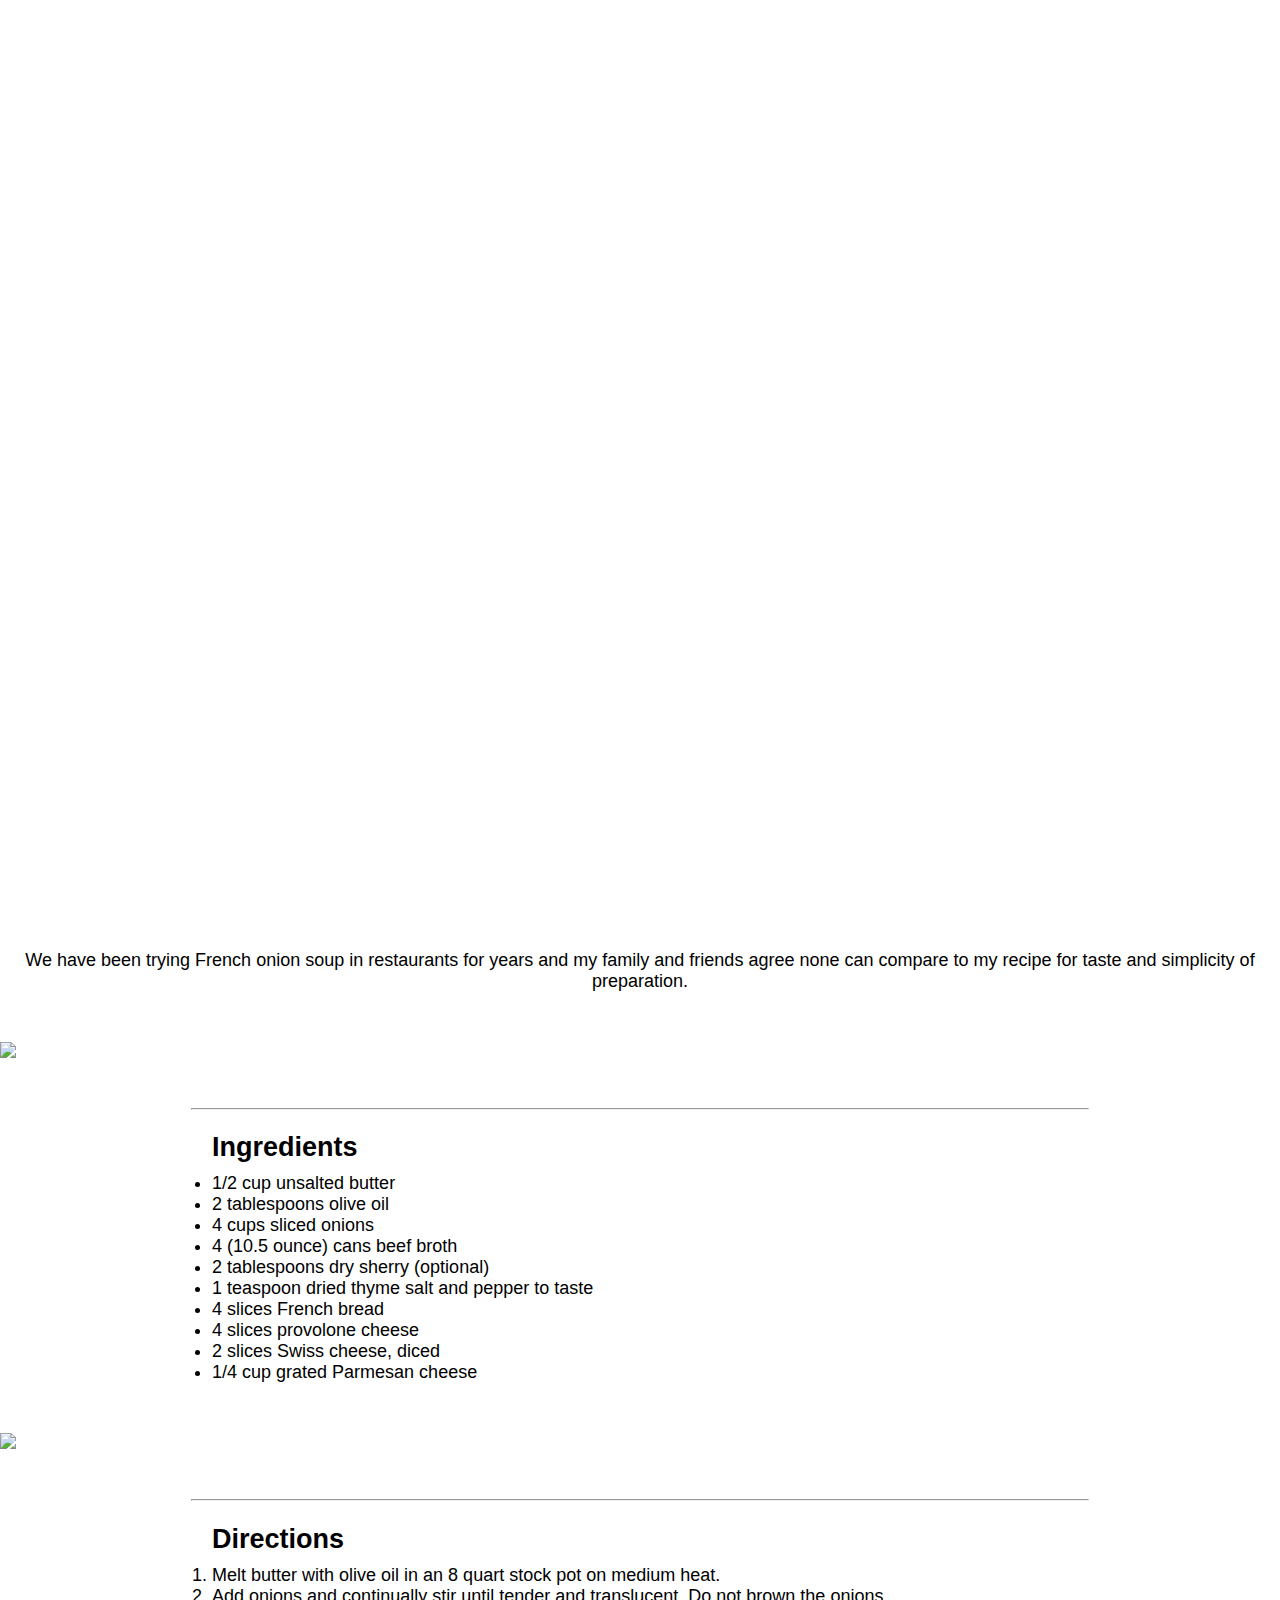
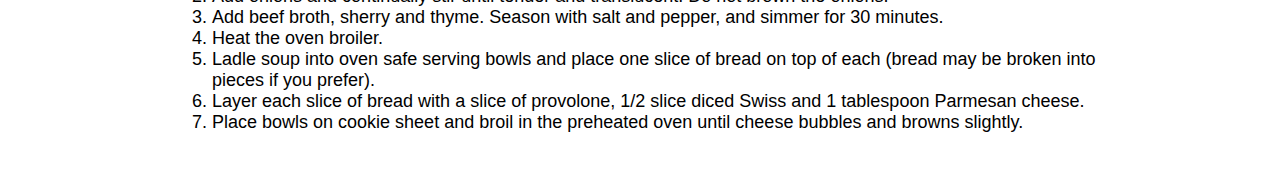
==== french-soup/index.html @ cf4afe60 "web french onion sopu" ====
<!DOCTYPE html>
<html lang="en">
  <head>
    <meta charset="UTF-8" />
    <meta name="viewport" content="width=device-width, initial-scale=1.0" />
    <title>French Onion Soup Recipe</title>
    <!-- don't forget to link your styles -->
    <link rel="stylesheet" href="styles/style.css">
  </head>
  <body>
    <header class="foto-portada">
      <h1>French Onion Soup</h1>
    </header>
    
    <p class="p">
    We have been trying French onion soup in restaurants for years and my family and friends agree
    none can compare to my recipe for taste and simplicity of preparation. 
    </p>

    <img src="images/recipe-info.png" class="imatges-recepta">

    <hr class="hr">

    <ul class="container">
      <h2 class="h2">Ingredients</h2>

        <li>1/2 cup unsalted butter</li>
        <li>2 tablespoons olive oil</li>
        <li>4 cups sliced onions</li>
        <li>4 (10.5 ounce) cans beef broth</li>
        <li>2 tablespoons dry sherry (optional)</li>
        <li>1 teaspoon dried thyme salt and pepper to taste</li>
        <li>4 slices French bread</li>
        <li>4 slices provolone cheese</li>
        <li>2 slices Swiss cheese, diced</li>
        <li>1/4 cup grated Parmesan cheese</li>
    </ul>

    <img class="imatges-recepta" src="images/cooking-info.png">

    <hr class="hr">

    <ol class="container">
      <h2 class="h2">Directions</h2>
        
      <li>Melt butter with olive oil in an 8 quart stock pot on medium heat.</li>
      <li>Add onions and continually stir until tender and translucent. Do not brown the onions.</li>
      <li>Add beef broth, sherry and thyme. Season with salt and pepper, and simmer for 30 minutes.</li>
      <li>Heat the oven broiler.</li>
      <li>Ladle soup into oven safe serving bowls and place one slice of bread on top of each (bread may be broken into pieces if you prefer).</li>
      <li>Layer each slice of bread with a slice of provolone, 1/2 slice diced Swiss and 1 tablespoon Parmesan cheese.</li>
      <li>Place bowls on cookie sheet and broil in the preheated oven until cheese bubbles and browns slightly.</li>
    </ol>
  </body>
</html>
---- french-soup/styles/style.css ----
/*Some necessary adjustments*/
h1, body, html, main {
  margin: 0;
}
/*Import the font and set the default size*/
html {
  font-family: 'Open Sans', sans-serif;
  font-size: 18px
}

.foto-portada {
  background-image: url('/french-soup/images/soup.jpg');
  background-size:cover;
  background-attachment: fixed;;
  background-position: center;
  height:100vh;
  color:white;
  font-size:42px;
  display:flex;
  align-items: center;
  justify-content: center;
  margin-bottom: 50px;
}
.container {
  width: 70%;
  margin-left: auto;
  margin-right: auto;
  margin-bottom: 50px;
}
.imatges-recepta {
  display:flex;
  align-items: center;
  justify-content: center;
  margin-bottom: 50px;
  margin-left: auto;
  margin-right: auto;
}

.hr {
  width: 70%;
  margin-left: auto;
  margin-right: auto;
  margin-bottom: 20px;
}

.p {

  margin-left: auto;
  margin-right: auto;
  margin-bottom: 50px;
  text-align: center;
}

.h2 {
  font-weight: bold;
  margin-bottom: 10px;
}
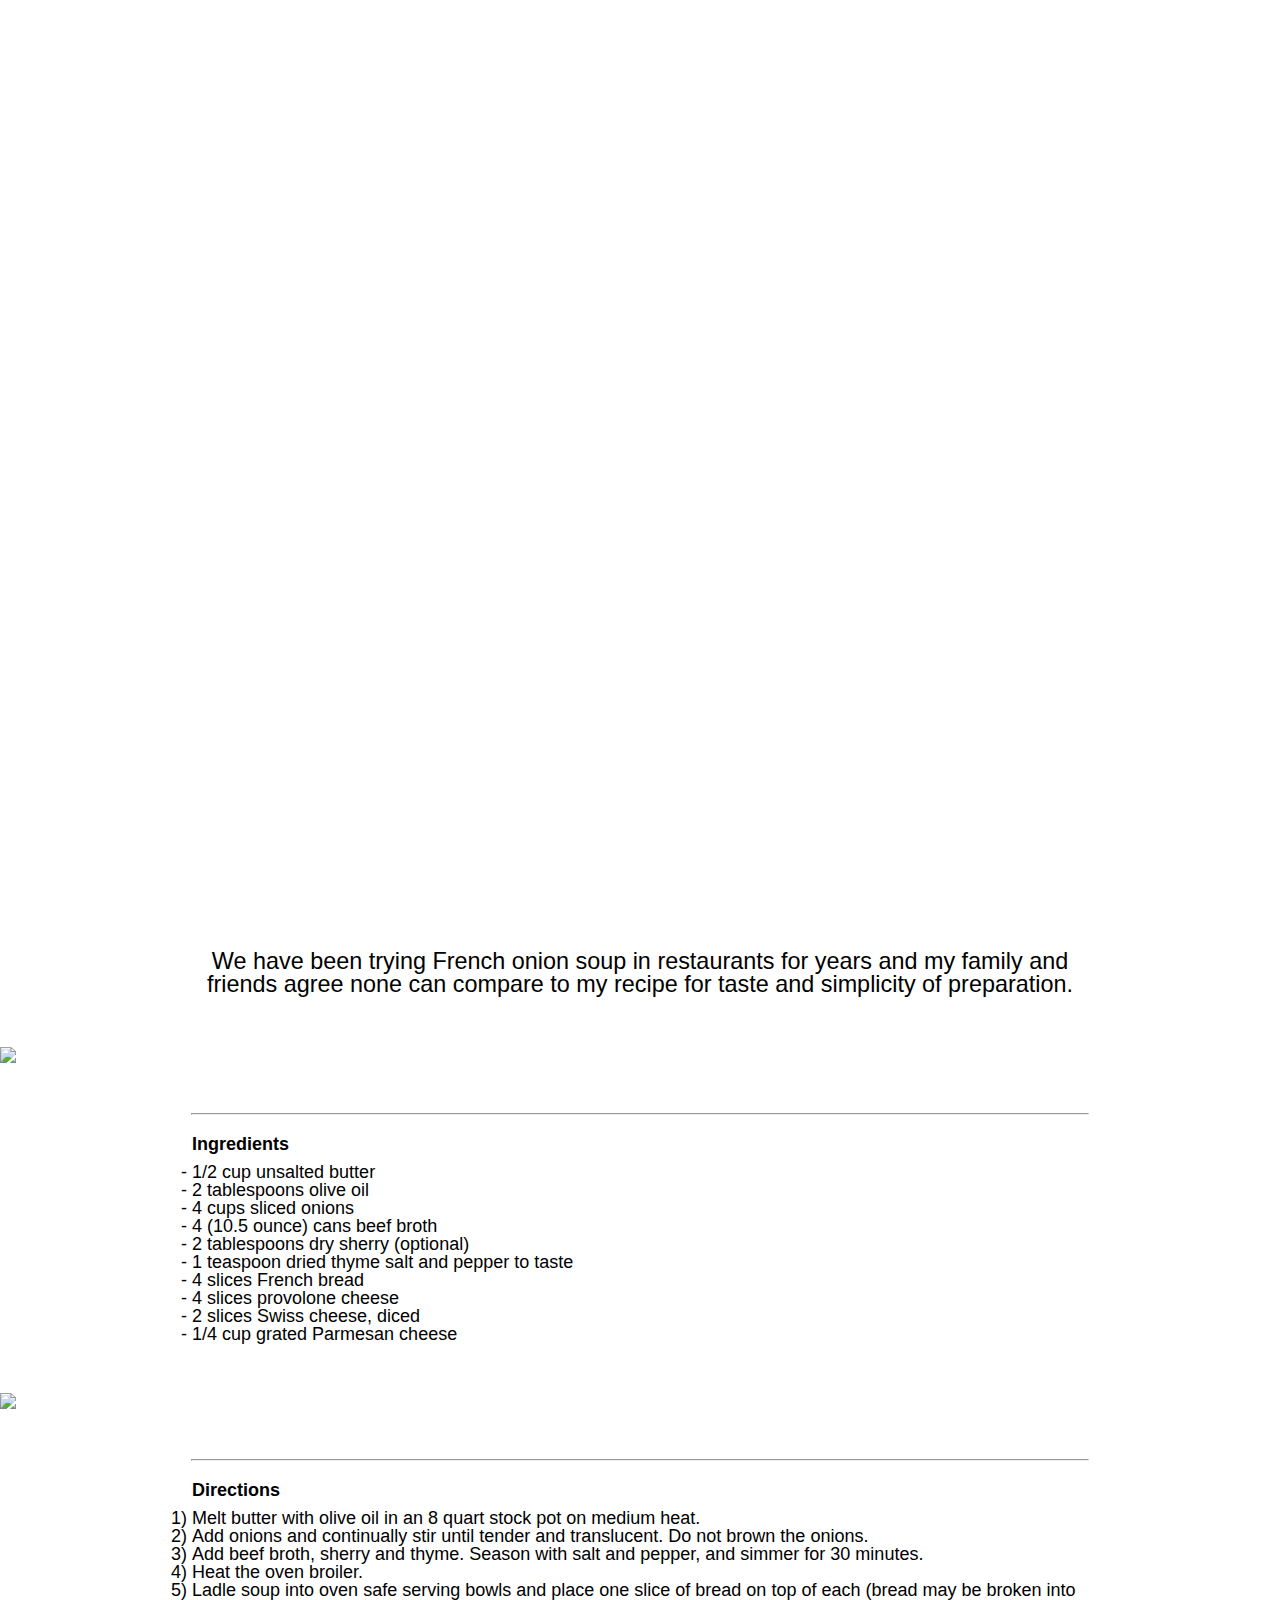
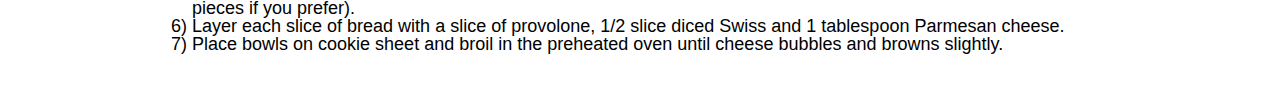
==== commit 7999ff41: "lab recipes clone done" ====
--- a/french-soup/index.html
+++ b/french-soup/index.html
@@ -5,6 +5,7 @@
     <meta name="viewport" content="width=device-width, initial-scale=1.0" />
     <title>French Onion Soup Recipe</title>
     <!-- don't forget to link your styles -->
+    <link rel="stylesheet" href="styles/reset.css">
     <link rel="stylesheet" href="styles/style.css">
   </head>
   <body>
--- a/french-soup/styles/style.css
+++ b/french-soup/styles/style.css
@@ -21,6 +21,11 @@
   justify-content: center;
   margin-bottom: 50px;
 }
+
+h1 {
+  font-size: 6rem;
+}
+
 .container {
   width: 70%;
   margin-left: auto;
@@ -44,7 +49,8 @@
 }
 
 .p {
-
+  font-size: 1.3rem;
+  width: 70%;
   margin-left: auto;
   margin-right: auto;
   margin-bottom: 50px;
@@ -54,4 +60,18 @@
 .h2 {
   font-weight: bold;
   margin-bottom: 10px;
+}
+
+ol li::marker {
+  /*3. Set the new style for the list markers */
+  content: counter(list-item) ") ";
+  counter-increment: 1;
+}
+ol li {
+  list-style-type: none;
+}
+
+ul li::marker {
+  /*3. Set the new style for the list markers */
+  content: "- ";
 }